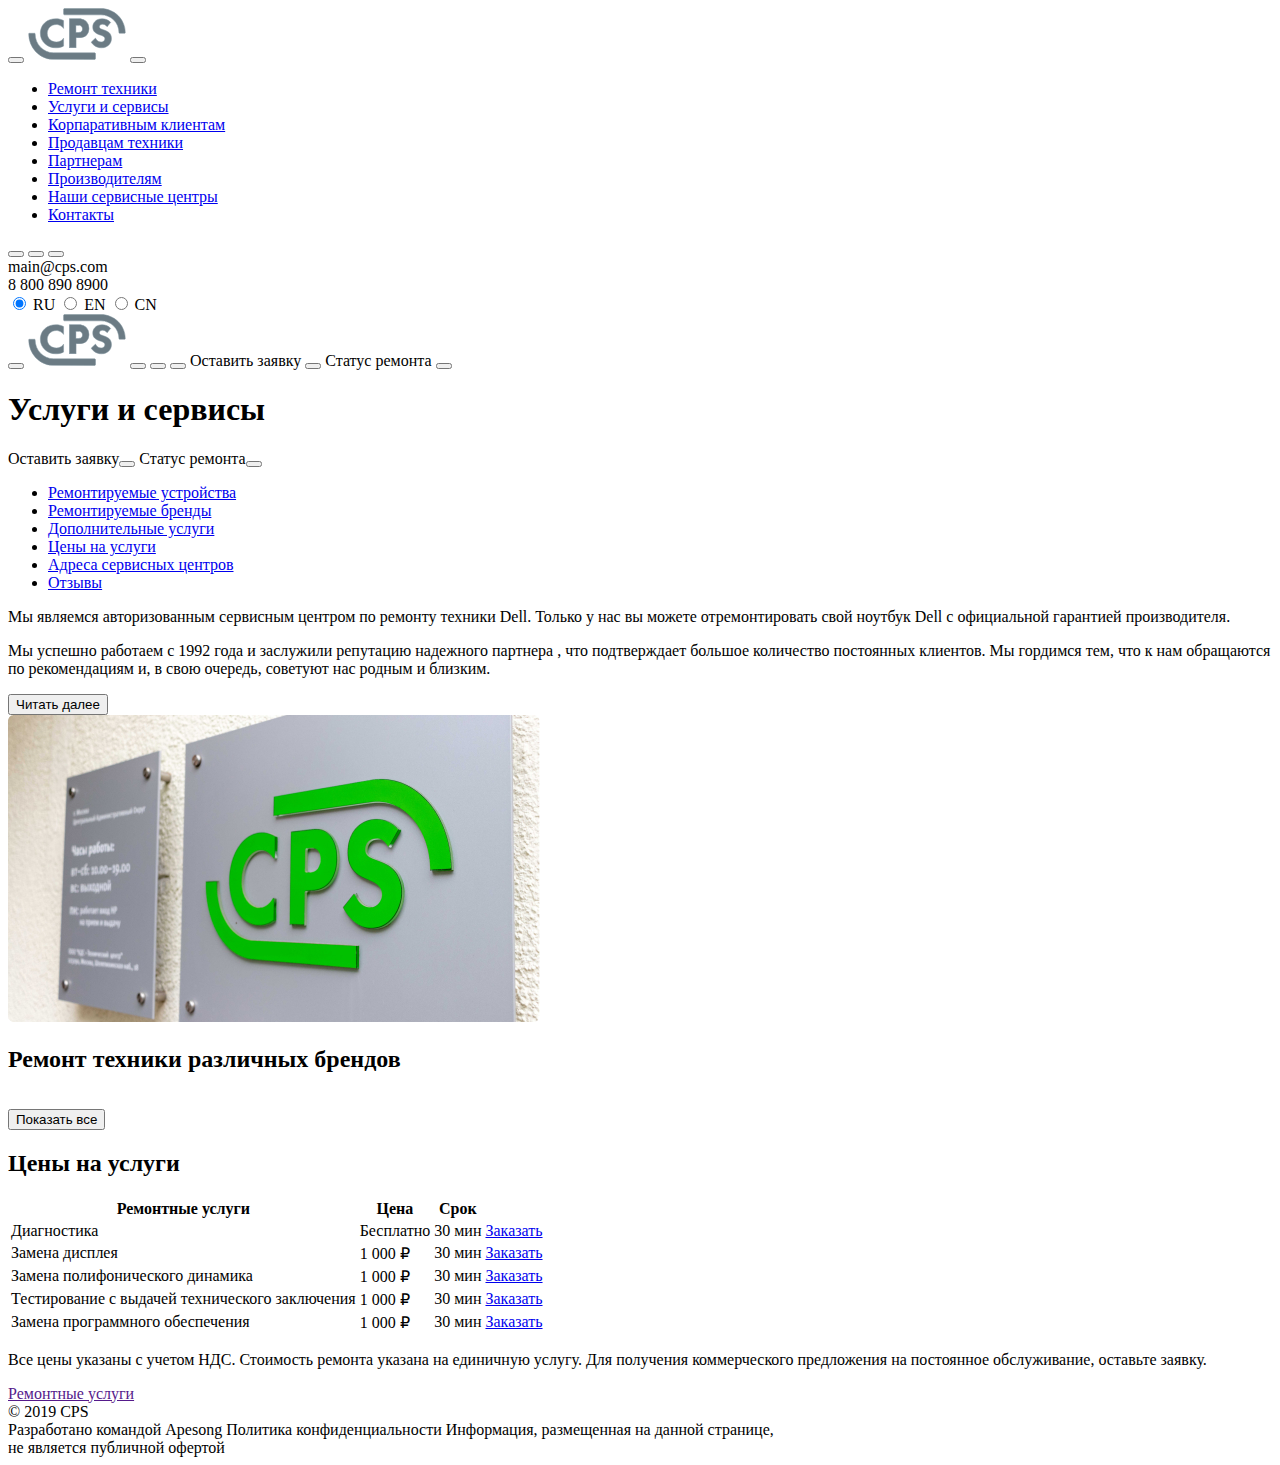
==== src/index.html @ f74236f9 "Фиксы как обычно даже не так страшно на мобильную версию смотреть" ====
<!DOCTYPE html>
<html lang="ru">
<head>
    <meta charset="UTF-8">
    <meta name="viewport"
          intro-article="width=device-width, user-scalable=no, initial-scale=1.0, maximum-scale=1.0, minimum-scale=1.0">
    <meta http-equiv="X-UA-Compatible" intro-article="ie=edge">
    <title>Блок 7</title>
    <link
      rel="stylesheet"
      href="https://cdn.jsdelivr.net/npm/swiper@8/swiper-bundle.min.css"
    />
    <script src="https://cdn.jsdelivr.net/npm/swiper@8/swiper-bundle.min.js"></script>
</head>
<body>
    <div class="side-menu">
        <header class="side-menu__header">
            <button class="accent-button accent-button--close"></button>
            <img src="./img/logo.svg" alt="CPS Логотип" class="side-menu__logo">
            <button class="accent-button accent-button--search"></button>
        </header>
        <div class="side-menu__main">
        <nav class="side-menu__side-nav-container">
            <ul class="side-nav">
                <li><a href="#" class="side-nav__nav-link">Ремонт техники</a></li>
                <li><a href="#" class="side-nav__nav-link">Услуги и сервисы</a></li>
                <li><a href="#" class="side-nav__nav-link">Корпаративным клиентам</a></li>
                <li><a href="#" class="side-nav__nav-link">Продавцам техники</a></li>
                <li><a href="#" class="side-nav__nav-link">Партнерам</a></li>
                <li><a href="#" class="side-nav__nav-link">Производителям</a></li>
                <li><a href="#" class="side-nav__nav-link">Наши сервисные центры</a></li>
                <li><a href="#" class="side-nav__nav-link">Контакты</a></li>
            </ul> 
        </nav>
        <footer class="side-menu__side-footer side-footer">
            <div class="side-footer__contact">
                <div class="side-footer__btn-container">
                    <button class="accent-button accent-button--call"></button>
                    <button class="accent-button accent-button--chat"></button>
                    <button class="accent-button accent-button--profile"></button>
                </div>
                <div class="side-footer__email">main@cps.com</div>
                <div class="side-footer__phone-number">8 800 890 8900</div>
            </div>
            <form class="side-footer__language-swither-form language-swither">
                <span class="language-switcher__lang-container">
                    <input id="ru-lang" type="radio" name="lang" value="ru" class="language-switcher__lang-input" checked>
                    <label for="ru-lang" class="language-switcher__lang-label">RU</label>
                </span>
                <span class="language-switcher__lang-container">
                    <input id="en-lang" type="radio" name="lang" value="en" class="language-switcher__lang-input">
                    <label for="en-lang" class="language-switcher__lang-label">EN</label>
                </span class="language-switcher__lang-container">
                <span>
                    <input id="cn-lang" type="radio" name="lang" value="cn" class="language-switcher__lang-input">
                    <label for="cn-lang" class="language-switcher__lang-label">CN</label>
                </span>
            </form>
        </footer>
        </div>
    </div> 
    <div class="main-page">
    <div class="intro">
        <header class="intro__header">
            <button class="accent-button accent-button--menu"></button>
            <span class="vertical-divider"></span>
            <img src="./img/logo.svg" alt="Логотип компании" class="intro__logo">
            
            <span class="vertical-divider"></span>
            
            <button class="accent-button accent-button--call"></button>
            <button class="accent-button accent-button--chat"></button>
            <button class="accent-button accent-button--profile"></button>
            
            <span class="vertical-divider"></span>
            
            <label for="repair" class="accent-button-label">Оставить заявку</label>
            <button id="repair" class="accent-button accent-button--repair repair-burger"></button>
            <label for="search" class="accent-button-label">Статус ремонта</label>
            <button id="search" class="accent-button accent-button--search search-burger"></button>
        </header>
        <main class="intro__main">
            <header class="intro__hightlighted-header hightlighted-header">
                <h1 class="hightlighted-header__title">Услуги и сервисы</h1>
                <div class="hightlighted-header__button-container">
                    <label class="accent-button-label">Оставить заявку<button class="accent-button accent-button--repair"></button></label> 
                    <label class="accent-button-label">Статус ремонта<button class="accent-button accent-button--search"></button></label> 
                </div>
            </header>
            <nav class="intro__nav">
                <ul class="intro-menu">
                    <li><a href="#" class="intro-menu__nav-link">Ремонтируемые устройства</a></li>
                    <li><a href="#" class="intro-menu__nav-link">Ремонтируемые бренды</a></li>
                    <li><a href="#" class="intro-menu__nav-link">Дополнительные услуги</a></li>
                    <li><a href="#" class="intro-menu__nav-link">Цены на услуги</a></li>
                    <li><a href="#" class="intro-menu__nav-link">Адреса сервисных центров</a></li>
                    <li><a href="#" class="intro-menu__nav-link">Отзывы</a></li>
                </ul> 
            </nav>
            <article class="intro-article">
                <div class="intro-article__content">
                    <p class="intro-article__text">Мы являемся авторизованным сервисным центром по ремонту техники Dell. Только у нас вы можете отремонтировать свой ноутбук Dell с официальной гарантией производителя.</p>
                    <p class="intro-article__text intro-article__text-more">Мы успешно работаем с 1992 года и заслужили репутацию надежного партнера
                        <span class="intro-article__text intro-article__text-more-more">, что подтверждает большое количество постоянных клиентов. Мы гордимся тем, что к нам обращаются по рекомендациям и, в свою очередь, советуют нас родным и близким.</span></p>
                    <label><button class="intro-article__show-more show-more">Читать далее</button>
                    </label>
                </div>
                <img class="intro-article__img" src="./img/01.jpg" alt="Наша гордая стена">
            </article>
        </main>
    </div>
    <div class="brands">
        <h2 class="header-text">Ремонт техники различных брендов</h2>
        <ul class="brands__brand-list brand-list swiper">
            <div class="brand-list__wrapper swiper-wrapper">
                <template class="brand-item-template">
                    <li class="brand-list__brand-item brand-item swiper-slide">
                        <img src="" alt="" class="brand-item__logo">
                        <a href="#" class="brand-item__button"></a>
                    </li>
                </template>
            </div>
            <div class="brand-list__pagination swiper-pagination"></div>
        </ul>
        <label><button type="button" class="brands__show-more show-more">Показать все</button></label>
    </div>
    <div class="prices">
        <h2 class="header-text">Цены на услуги</h2>
        <table class="prices__table">
            <tr class="prices__row">
                <th class="prices__highlighted-cell">Ремонтные услуги</th>
                <th class="prices__highlighted-cell">Цена</th>
                <th class="prices__highlighted-cell">Срок</th>
                <th class="prices__highlighted-cell"></th>
            </tr>
            <tr class="prices__row">
                <td class="prices__cell">Диагностика</td>
                <td class="prices__cell">Бесплатно</td>
                <td class="prices__cell">30 мин</td>
                <td class="prices__cell"><a class="prices__order-button" href="#">Заказать</a></td>
            </tr>
            <tr class="prices__row">
                <td class="prices__cell">Замена дисплея</td>
                <td class="prices__cell">1 000 ₽</td>
                <td class="prices__cell">30 мин</td>
                <td class="prices__cell"><a class="prices__order-button" href="#">Заказать</a></td>
            </tr>
            <tr class="prices__row">
                <td class="prices__cell">Замена полифонического динамика</td>
                <td class="prices__cell">1 000 ₽</td>
                <td class="prices__cell">30 мин</td>
                <td class="prices__cell"><a class="prices__order-button" href="#">Заказать</a></td>
            </tr>
            <tr class="prices__row">
                <td class="prices__cell">Тестирование с выдачей технического заключения</td>
                <td class="prices__cell">1 000 ₽</td>
                <td class="prices__cell">30 мин</td>
                <td class="prices__cell"><a class="prices__order-button" href="#">Заказать</a></td>
            </tr>
            <tr class="prices__row">
                <td class="prices__cell">Замена программного обеспечения</td>
                <td class="prices__cell">1 000 ₽</td>
                <td class="prices__cell">30 мин</td>
                <td class="prices__cell"><a class="prices__order-button" href="#">Заказать</a></td>
            </tr>
        </table>
        <p class="prices__note-bene">Все цены указаны с учетом НДС. Стоимость ремонта указана на единичную услугу. Для получения коммерческого предложения на постоянное обслуживание, оставьте заявку.</p>
        <a class="prices__offer-link" href="">Ремонтные услуги</a>
    </div>
    <footer class="footer-info">
        <span class="footer-info__text">© 2019 CPS<br>Разработано командой Apesong</span>
        <span class="footer-info__text">Политика конфиденциальности</span>
        <span class="footer-info__text">Информация, размещенная на данной странице,<br>не является публичной офертой</span>
    </footer>
    </div>
</body>
</html>
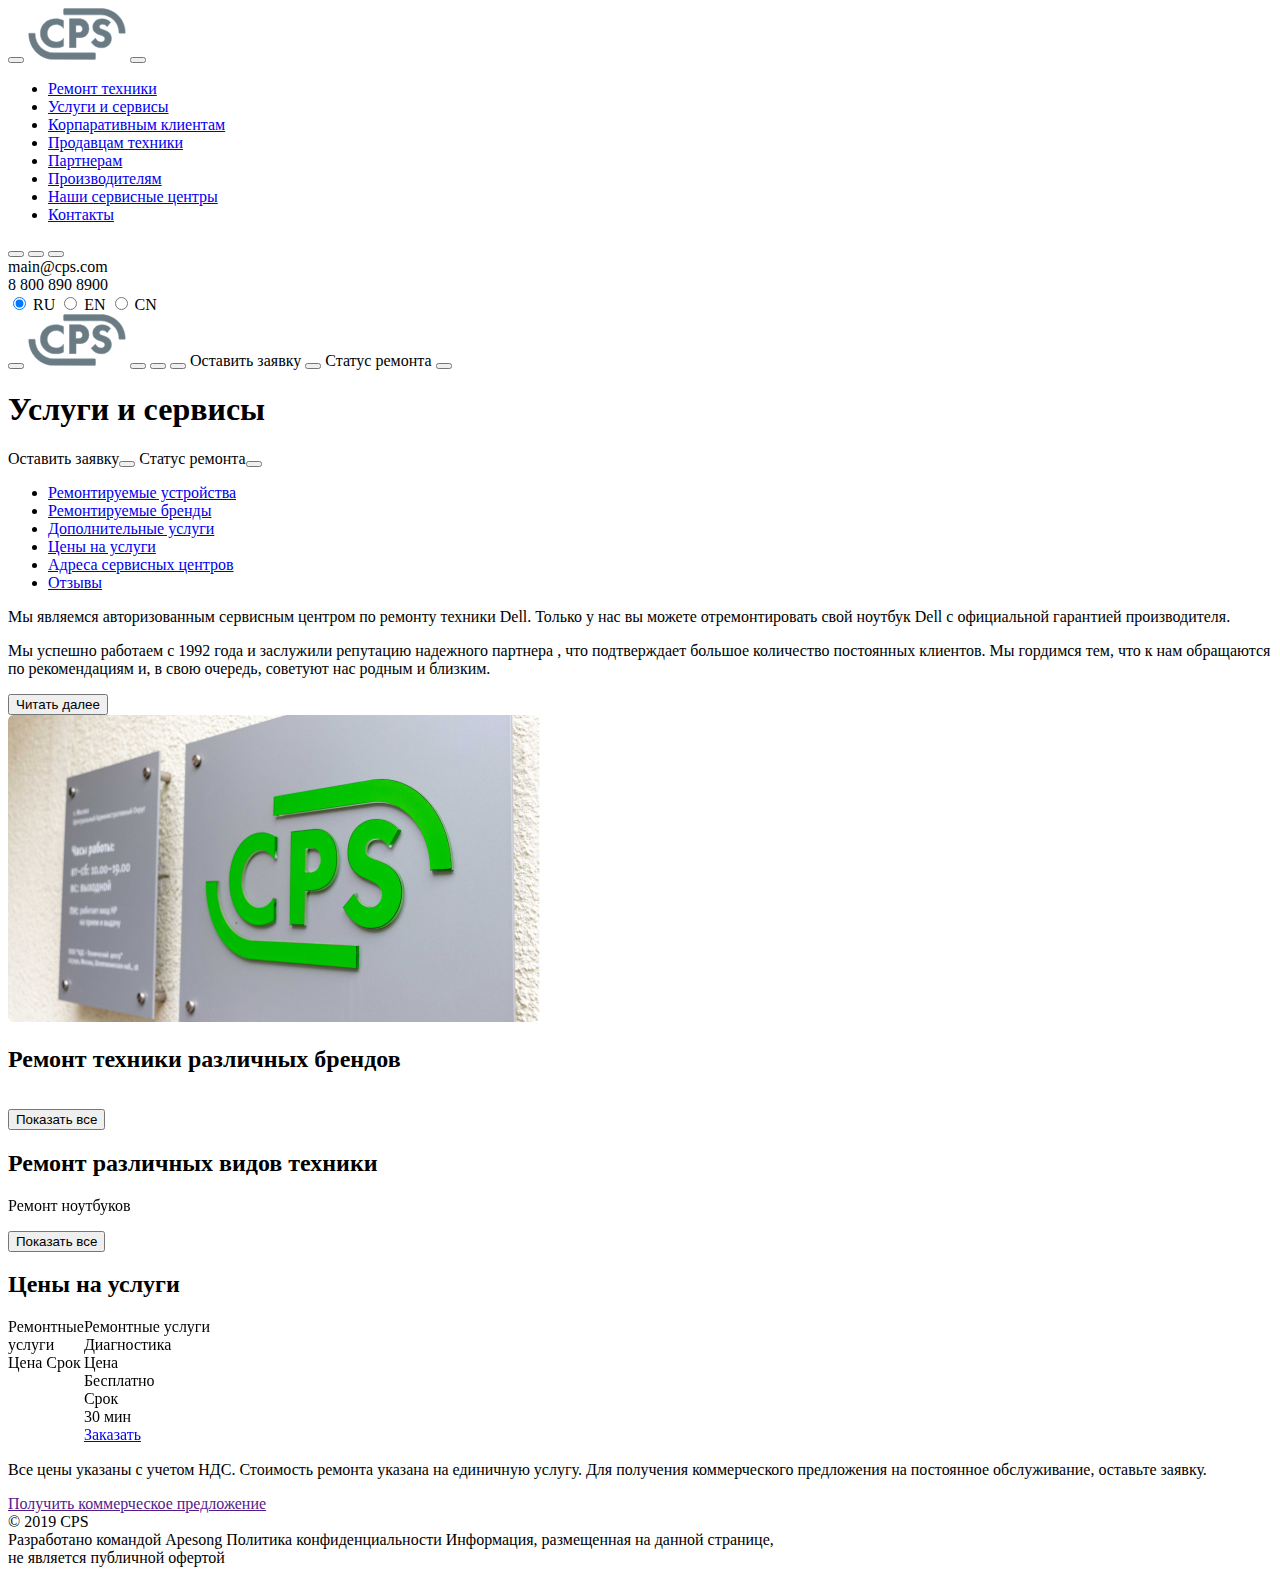
==== commit 1e479aac: "Мобайл версия готова" ====
--- a/src/index.html
+++ b/src/index.html
@@ -62,7 +62,7 @@
     <div class="main-page">
     <div class="intro">
         <header class="intro__header">
-            <button class="accent-button accent-button--menu"></button>
+            <button class="accent-button accent-button--menu menu-burger"></button>
             <span class="vertical-divider"></span>
             <img src="./img/logo.svg" alt="Логотип компании" class="intro__logo">
             
@@ -75,9 +75,9 @@
             <span class="vertical-divider"></span>
             
             <label for="repair" class="accent-button-label">Оставить заявку</label>
-            <button id="repair" class="accent-button accent-button--repair repair-burger"></button>
+            <button id="repair" class="accent-button accent-button--repair repair-modal"></button>
             <label for="search" class="accent-button-label">Статус ремонта</label>
-            <button id="search" class="accent-button accent-button--search search-burger"></button>
+            <button id="search" class="accent-button accent-button--search search-modal"></button>
         </header>
         <main class="intro__main">
             <header class="intro__hightlighted-header hightlighted-header">
@@ -122,50 +122,78 @@
             </div>
             <div class="brand-list__pagination swiper-pagination"></div>
         </ul>
-        <label><button type="button" class="brands__show-more show-more">Показать все</button></label>
+        <button type="button" class="brands__show-more show-more">Показать все</button>
+    </div>
+    <div class="types">
+        <h2 class="header-text">Ремонт различных видов техники</h2>
+        <ul class="type-list swiper">
+            <div class="type-list__wrapper swiper-wrapper">
+                <li class="type-item swiper-slide">
+                    <span class="type-item__title">Ремонт ноутбуков</span>
+                    <a href="#" class="type-item__arrow-button arrow-button"></a>
+                </li>
+                <li class="type-item swiper-slide">
+                    <span class="type-item__title">Ремонт планшетов</span>
+                    <a href="#" class="type-item__arrow-button arrow-button"></a>
+                </li>
+                <li class="type-item swiper-slide">
+                    <span class="type-item__title">Ремонт ПК</span>
+                    <a href="#" class="type-item__arrow-button arrow-button"></a>
+                </li>
+                <li class="type-item swiper-slide">
+                    <span class="type-item__title">Ремонт мониторов</span>
+                    <a href="#" class="type-item__arrow-button arrow-button"></a>
+                </li>
+            </div>
+            <div class="type-list__pagination swiper-pagination"></div>
+        </ul>
+        <button type="button" class="types__show-more show-more">Показать все</button>
     </div>
     <div class="prices">
         <h2 class="header-text">Цены на услуги</h2>
-        <table class="prices__table">
-            <tr class="prices__row">
-                <th class="prices__highlighted-cell">Ремонтные услуги</th>
-                <th class="prices__highlighted-cell">Цена</th>
-                <th class="prices__highlighted-cell">Срок</th>
-                <th class="prices__highlighted-cell"></th>
-            </tr>
-            <tr class="prices__row">
-                <td class="prices__cell">Диагностика</td>
-                <td class="prices__cell">Бесплатно</td>
-                <td class="prices__cell">30 мин</td>
-                <td class="prices__cell"><a class="prices__order-button" href="#">Заказать</a></td>
-            </tr>
-            <tr class="prices__row">
-                <td class="prices__cell">Замена дисплея</td>
-                <td class="prices__cell">1 000 ₽</td>
-                <td class="prices__cell">30 мин</td>
-                <td class="prices__cell"><a class="prices__order-button" href="#">Заказать</a></td>
-            </tr>
-            <tr class="prices__row">
-                <td class="prices__cell">Замена полифонического динамика</td>
-                <td class="prices__cell">1 000 ₽</td>
-                <td class="prices__cell">30 мин</td>
-                <td class="prices__cell"><a class="prices__order-button" href="#">Заказать</a></td>
-            </tr>
-            <tr class="prices__row">
-                <td class="prices__cell">Тестирование с выдачей технического заключения</td>
-                <td class="prices__cell">1 000 ₽</td>
-                <td class="prices__cell">30 мин</td>
-                <td class="prices__cell"><a class="prices__order-button" href="#">Заказать</a></td>
-            </tr>
-            <tr class="prices__row">
-                <td class="prices__cell">Замена программного обеспечения</td>
-                <td class="prices__cell">1 000 ₽</td>
-                <td class="prices__cell">30 мин</td>
-                <td class="prices__cell"><a class="prices__order-button" href="#">Заказать</a></td>
-            </tr>
-        </table>
+        <ul class="price-list swiper">
+            <div class="price-list__wrapper swiper-wrapper">
+            <li class="price-item">
+                <th class="price-item__highlighted-value">Ремонтные услуги</th>
+                <th class="price-item__highlighted-value">Цена</th>
+                <th class="price-item__highlighted-value">Срок</th>
+                <th class="price-item__highlighted-value"></th>
+            </li>
+            <li class="price-item swiper-slide">
+                <div class="price-item__value "><div class="price-item__description">Ремонтные услуги</div>Диагностика</div>
+                <div class="price-item__value"><div class="price-item__description">Цена</div>Бесплатно</div>
+                <div class="price-item__value"><div class="price-item__description">Срок</div>30 мин</div>
+                <div class="price-item__value"><a class="price-item-button order-button" href="#">Заказать</a></div>
+            </li>
+            <li class="price-item swiper-slide">
+                <div class="price-item__value"><div class="price-item__description">Ремонтные услуги</div>Замена дисплея</div>
+                <div class="price-item__value"><div class="price-item__description">Цена</div>1 000 ₽</div>
+                <div class="price-item__value"><div class="price-item__description">Срок</div>30 мин</div>
+                <div class="price-item__value"><a class="price-item__order-button order-button" href="#">Заказать</a></div>
+            </li>
+            <li class="price-item swiper-slide">
+                <div class="price-item__value"><div class="price-item__description">Ремонтные услуги</div>Замена полифонического динамика</div>
+                <div class="price-item__value"><div class="price-item__description">Цена</div>1 000 ₽</div>
+                <div class="price-item__value"><div class="price-item__description">Срок</div>30 мин</div>
+                <div class="price-item__value"><a class="price-item__order-button order-button" href="#">Заказать</a></div>
+            </li>
+            <li class="price-item swiper-slide">
+                <div class="price-item__value"><div class="price-item__description">Ремонтные услуги</div>Тестирование с выдачей технического заключения</div>
+                <div class="price-item__value"><div class="price-item__description">Цена</div>1 000 ₽</div>
+                <div class="price-item__value"><div class="price-item__description">Срок</div>30 мин</div>
+                <div class="price-item__value"><a class="price-item__order-button order-button" href="#">Заказать</a></div>
+            </li>
+            <li class="price-item swiper-slide">
+                <div class="price-item__value"><div class="price-item__description">Ремонтные услуги</div>Замена программного обеспечения</div>
+                <div class="price-item__value"><div class="price-item__description">Цена</div>1 000 ₽</div>
+                <div class="price-item__value"><div class="price-item__description">Срок</div>30 мин</div>
+                <div class="price-item__value"><a class="price-item__order-button order-button" href="#">Заказать</a></div>
+            </li>
+        </div>
+        <div class="price-list__pagination swiper-pagination"></div>
+        </ul>
         <p class="prices__note-bene">Все цены указаны с учетом НДС. Стоимость ремонта указана на единичную услугу. Для получения коммерческого предложения на постоянное обслуживание, оставьте заявку.</p>
-        <a class="prices__offer-link" href="">Ремонтные услуги</a>
+        <a class="prices__offer-link" href="">Получить коммерческое предложение</a>
     </div>
     <footer class="footer-info">
         <span class="footer-info__text">© 2019 CPS<br>Разработано командой Apesong</span>
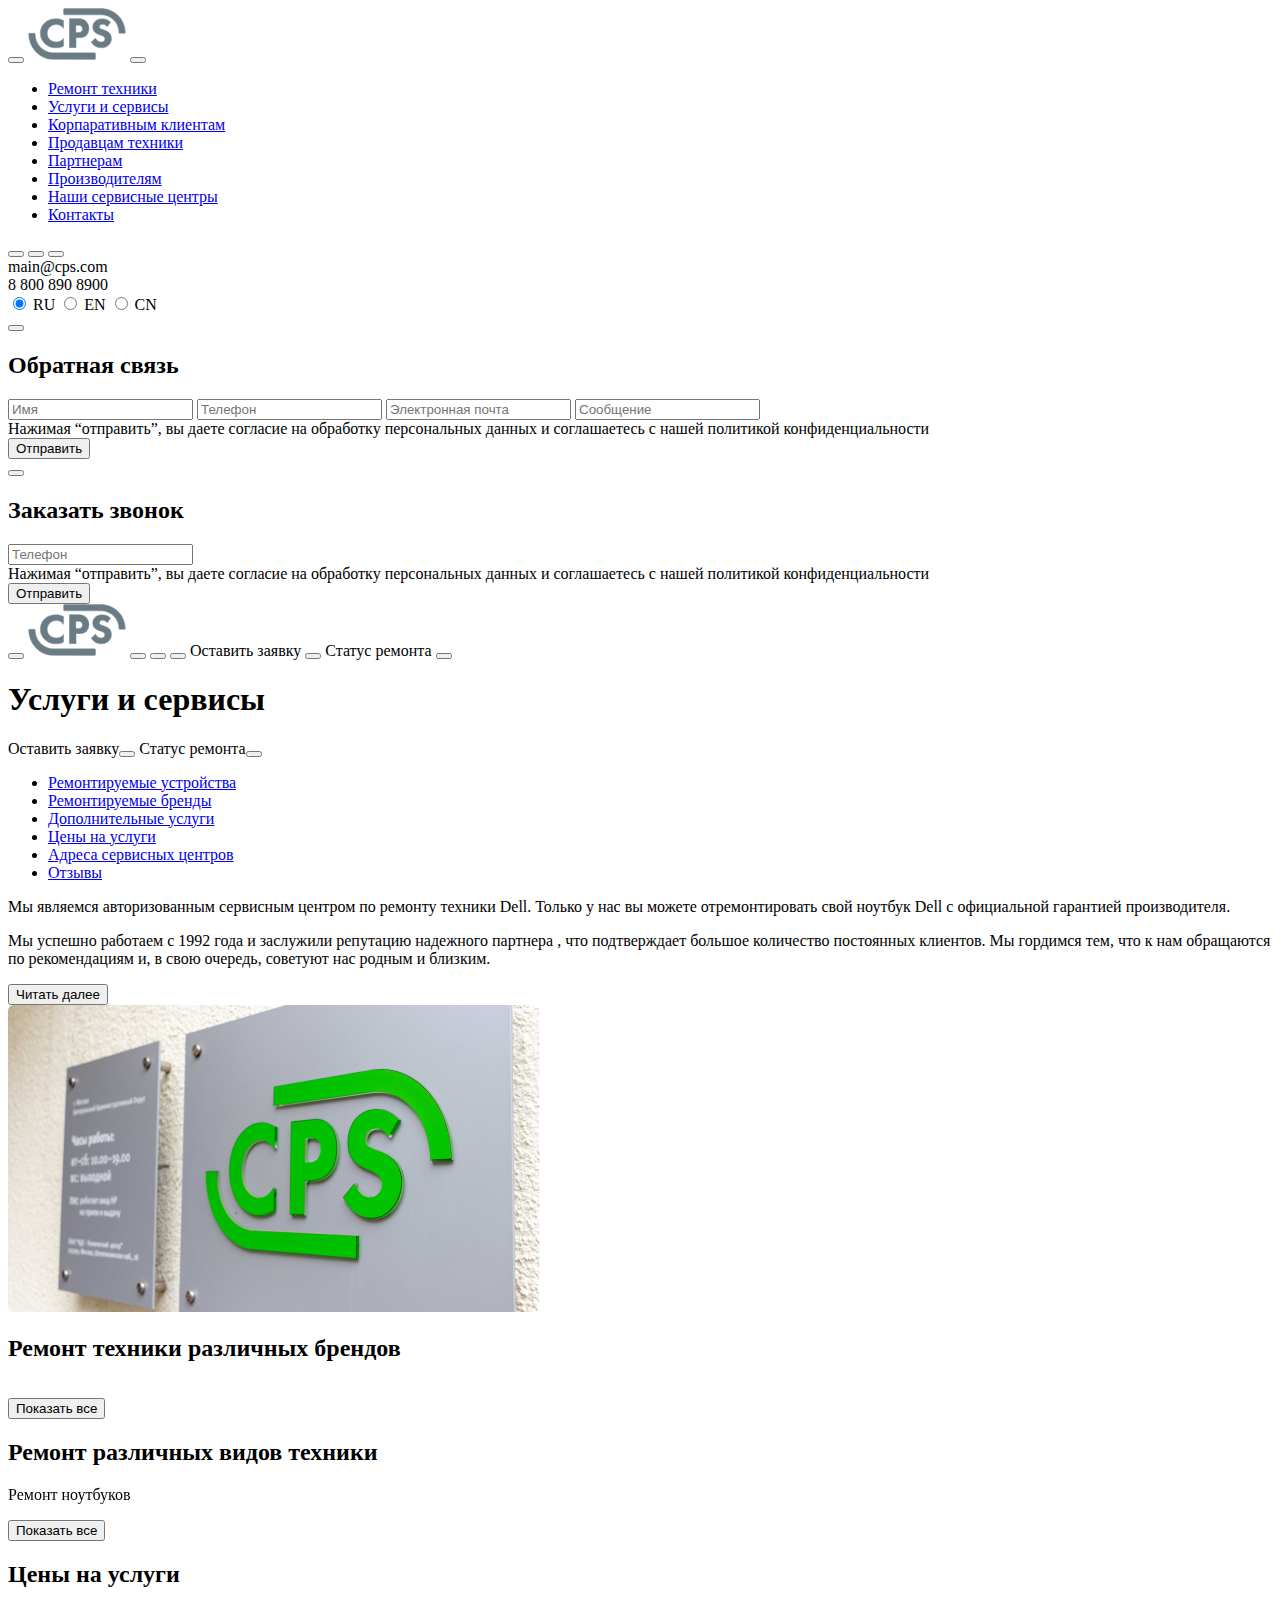
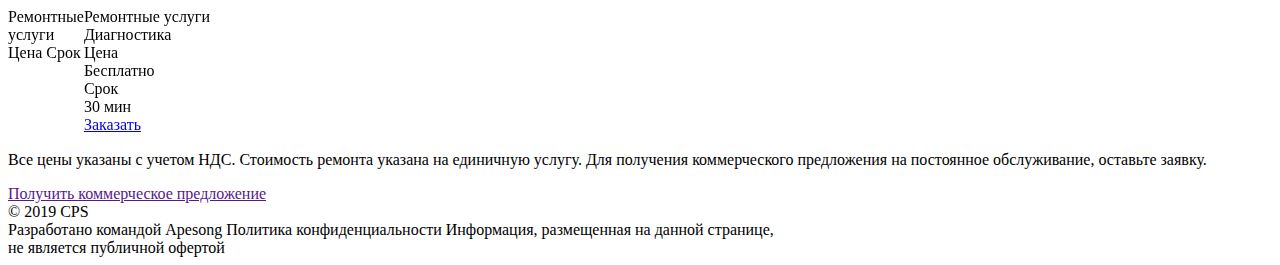
==== commit 86d5567b: "Модальные окна моб версии готовы" ====
--- a/src/index.html
+++ b/src/index.html
@@ -58,6 +58,31 @@
             </form>
         </footer>
         </div>
+    </div>
+    <div class="feedback-modal">
+        <button class="feedback-modal__accent-button accent-button accent-button--close"></button>
+        <header class="feedback-modal__hightlighted-header hightlighted-header">
+                <h2 class="hightlighted-header__title">Обратная связь</h2>
+        </header>
+        <form action="" method="get" class="modal-form">
+                <input type="text" placeholder="Имя" class="modal-form__input">
+                <input type="tel" placeholder="Телефон" class="modal-form__input">
+                <input type="email" placeholder="Электронная почта" class="modal-form__input">
+                <input type="text" placeholder="Сообщение" class="modal-form__input">
+                <div class="modal-form__note-bene">Нажимая “отправить”, вы даете согласие на <span class="modal-form__attention">обработку персональных данных</span> и соглашаетесь с нашей <span class="modal-form__attention">политикой конфиденциальности</span></div>
+                <button type="submit" class="modal-form__order-button order-button">Отправить</button>
+        </form>
+    </div> 
+    <div class="call-modal call-modal--open">
+        <button class="feedback-modal__accent-button accent-button accent-button--close"></button>
+        <header class="feedback-modal__hightlighted-header hightlighted-header">
+                <h2 class="hightlighted-header__title">Заказать звонок</h2>
+        </header>
+        <form action="" method="get" class="modal-form">
+                <input type="tel" placeholder="Телефон" class="modal-form__input">
+                <div class="modal-form__note-bene">Нажимая “отправить”, вы даете согласие на <span class="modal-form__attention">обработку персональных данных</span> и соглашаетесь с нашей <span class="modal-form__attention">политикой конфиденциальности</span></div>
+                <button type="submit" class="modal-form__order-button order-button">Отправить</button>
+        </form>
     </div> 
     <div class="main-page">
     <div class="intro">
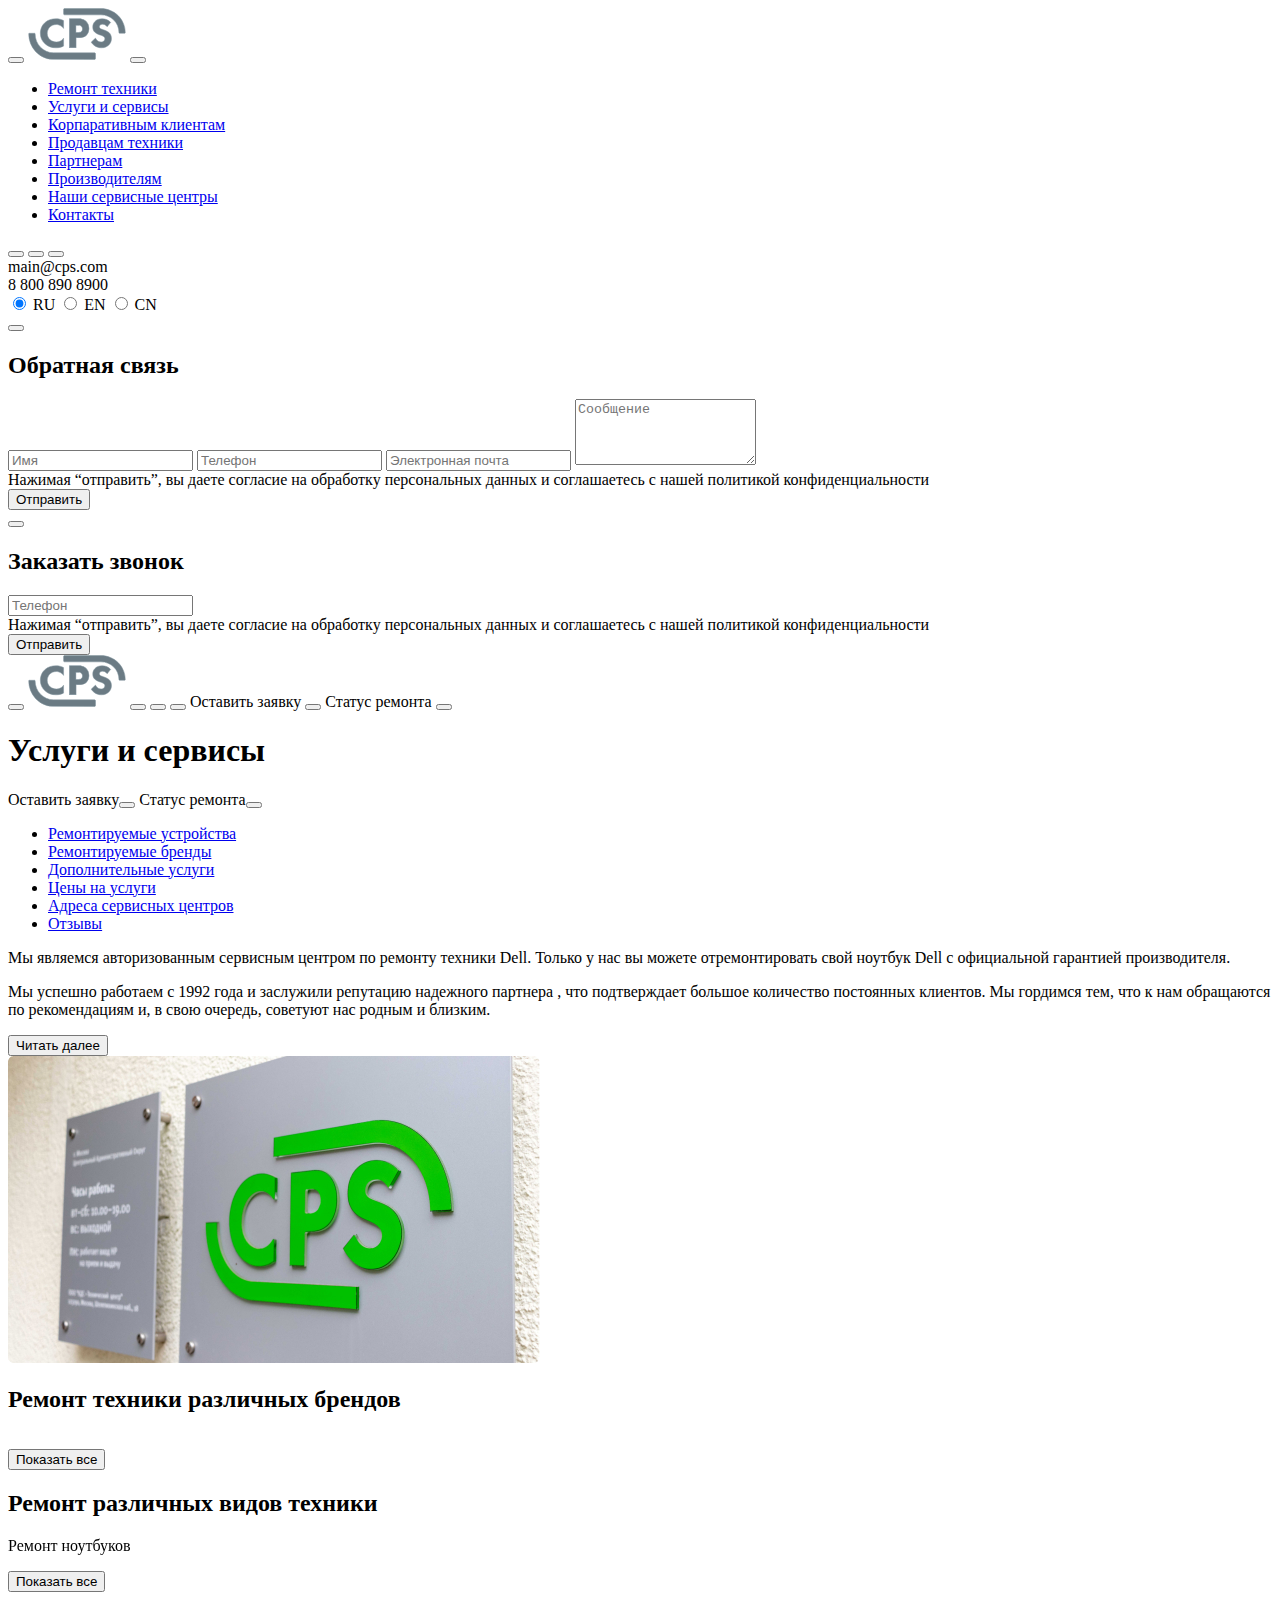
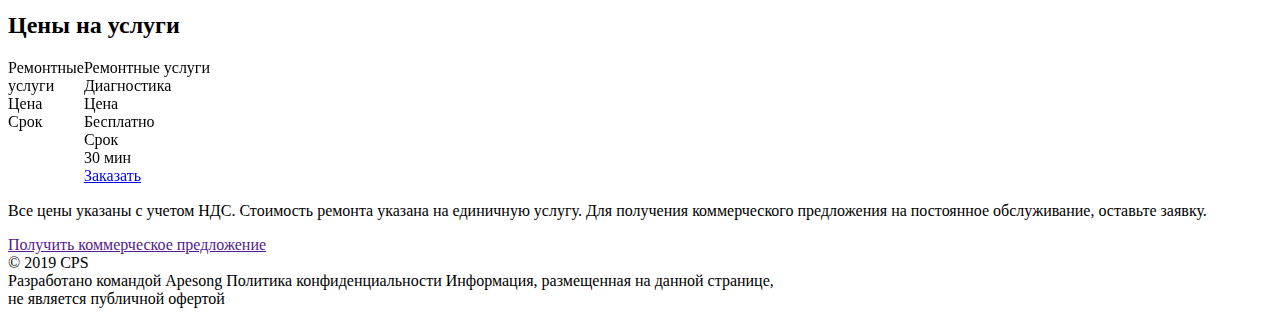
==== commit aa4dc727: "Норм адаптация под десктоп" ====
--- a/src/index.html
+++ b/src/index.html
@@ -61,37 +61,40 @@
     </div>
     <div class="feedback-modal">
         <button class="feedback-modal__accent-button accent-button accent-button--close"></button>
-        <header class="feedback-modal__hightlighted-header hightlighted-header">
+        
+        <form action="" method="get" class="modal-form">
+            <header class="modal-form__hightlighted-header hightlighted-header">
                 <h2 class="hightlighted-header__title">Обратная связь</h2>
-        </header>
-        <form action="" method="get" class="modal-form">
-                <input type="text" placeholder="Имя" class="modal-form__input">
-                <input type="tel" placeholder="Телефон" class="modal-form__input">
-                <input type="email" placeholder="Электронная почта" class="modal-form__input">
-                <input type="text" placeholder="Сообщение" class="modal-form__input">
-                <div class="modal-form__note-bene">Нажимая “отправить”, вы даете согласие на <span class="modal-form__attention">обработку персональных данных</span> и соглашаетесь с нашей <span class="modal-form__attention">политикой конфиденциальности</span></div>
-                <button type="submit" class="modal-form__order-button order-button">Отправить</button>
+            </header>
+            <input type="text" placeholder="Имя" class="modal-form__input">
+            <input type="tel" placeholder="Телефон" class="modal-form__input">
+            <input type="email" placeholder="Электронная почта" class="modal-form__input">
+            <textarea rows="4" placeholder="Сообщение" class="modal-form__input"></textarea>
+            <div class="modal-form__note-bene">Нажимая “отправить”, вы даете согласие на <span class="modal-form__attention">обработку персональных данных</span> и соглашаетесь с нашей <span class="modal-form__attention">политикой конфиденциальности</span></div>
+            <button type="submit" class="modal-form__order-button order-button">Отправить</button>
         </form>
     </div> 
-    <div class="call-modal call-modal--open">
-        <button class="feedback-modal__accent-button accent-button accent-button--close"></button>
-        <header class="feedback-modal__hightlighted-header hightlighted-header">
+    <div class="call-modal">
+        <button class="call-modal__accent-button accent-button accent-button--close"></button>
+        <form action="" method="get" class="modal-form">
+            <header class="modal-form__hightlighted-header hightlighted-header">
                 <h2 class="hightlighted-header__title">Заказать звонок</h2>
-        </header>
-        <form action="" method="get" class="modal-form">
-                <input type="tel" placeholder="Телефон" class="modal-form__input">
-                <div class="modal-form__note-bene">Нажимая “отправить”, вы даете согласие на <span class="modal-form__attention">обработку персональных данных</span> и соглашаетесь с нашей <span class="modal-form__attention">политикой конфиденциальности</span></div>
-                <button type="submit" class="modal-form__order-button order-button">Отправить</button>
+            </header>
+            <input type="tel" placeholder="Телефон" class="modal-form__input">
+            <div class="modal-form__note-bene">Нажимая “отправить”, вы даете согласие на <span class="modal-form__attention">обработку персональных данных</span> и соглашаетесь с нашей <span class="modal-form__attention">политикой конфиденциальности</span></div>
+            <button type="submit" class="modal-form__order-button order-button">Отправить</button>
         </form>
     </div> 
+    <div class="main-blocker"></div>
     <div class="main-page">
     <div class="intro">
         <header class="intro__header">
             <button class="accent-button accent-button--menu menu-burger"></button>
+
             <span class="vertical-divider"></span>
+            
             <img src="./img/logo.svg" alt="Логотип компании" class="intro__logo">
             
-            <span class="vertical-divider"></span>
             
             <button class="accent-button accent-button--call"></button>
             <button class="accent-button accent-button--chat"></button>
@@ -115,7 +118,7 @@
             <nav class="intro__nav">
                 <ul class="intro-menu">
                     <li><a href="#" class="intro-menu__nav-link">Ремонтируемые устройства</a></li>
-                    <li><a href="#" class="intro-menu__nav-link">Ремонтируемые бренды</a></li>
+                    <li><a href="./img/meme.jpg" class="intro-menu__nav-link">Ремонтируемые бренды</a></li>
                     <li><a href="#" class="intro-menu__nav-link">Дополнительные услуги</a></li>
                     <li><a href="#" class="intro-menu__nav-link">Цены на услуги</a></li>
                     <li><a href="#" class="intro-menu__nav-link">Адреса сервисных центров</a></li>
@@ -141,7 +144,7 @@
                 <template class="brand-item-template">
                     <li class="brand-list__brand-item brand-item swiper-slide">
                         <img src="" alt="" class="brand-item__logo">
-                        <a href="#" class="brand-item__button"></a>
+                        <a href="#" class="arrow-button"></a>
                     </li>
                 </template>
             </div>
@@ -153,6 +156,12 @@
         <h2 class="header-text">Ремонт различных видов техники</h2>
         <ul class="type-list swiper">
             <div class="type-list__wrapper swiper-wrapper">
+                <template class="type-item-template">
+                <li class="type-item swiper-slide">
+                    <span class="type-item__title"></span>
+                    <a href="" class="type-item__arrow-button arrow-button"></a>
+                </li>
+                </template>
                 <li class="type-item swiper-slide">
                     <span class="type-item__title">Ремонт ноутбуков</span>
                     <a href="#" class="type-item__arrow-button arrow-button"></a>
@@ -178,11 +187,11 @@
         <h2 class="header-text">Цены на услуги</h2>
         <ul class="price-list swiper">
             <div class="price-list__wrapper swiper-wrapper">
-            <li class="price-item">
-                <th class="price-item__highlighted-value">Ремонтные услуги</th>
-                <th class="price-item__highlighted-value">Цена</th>
-                <th class="price-item__highlighted-value">Срок</th>
-                <th class="price-item__highlighted-value"></th>
+            <li class="price-item price-item--header">
+                <div class="price-item__value price-item__highlighted-value">Ремонтные услуги</div>
+                <div class="price-item__value price-item__highlighted-value">Цена</div>
+                <div class="price-item__value price-item__highlighted-value">Срок</div>
+                <div class="price-item__value price-item__highlighted-value"></div>
             </li>
             <li class="price-item swiper-slide">
                 <div class="price-item__value "><div class="price-item__description">Ремонтные услуги</div>Диагностика</div>
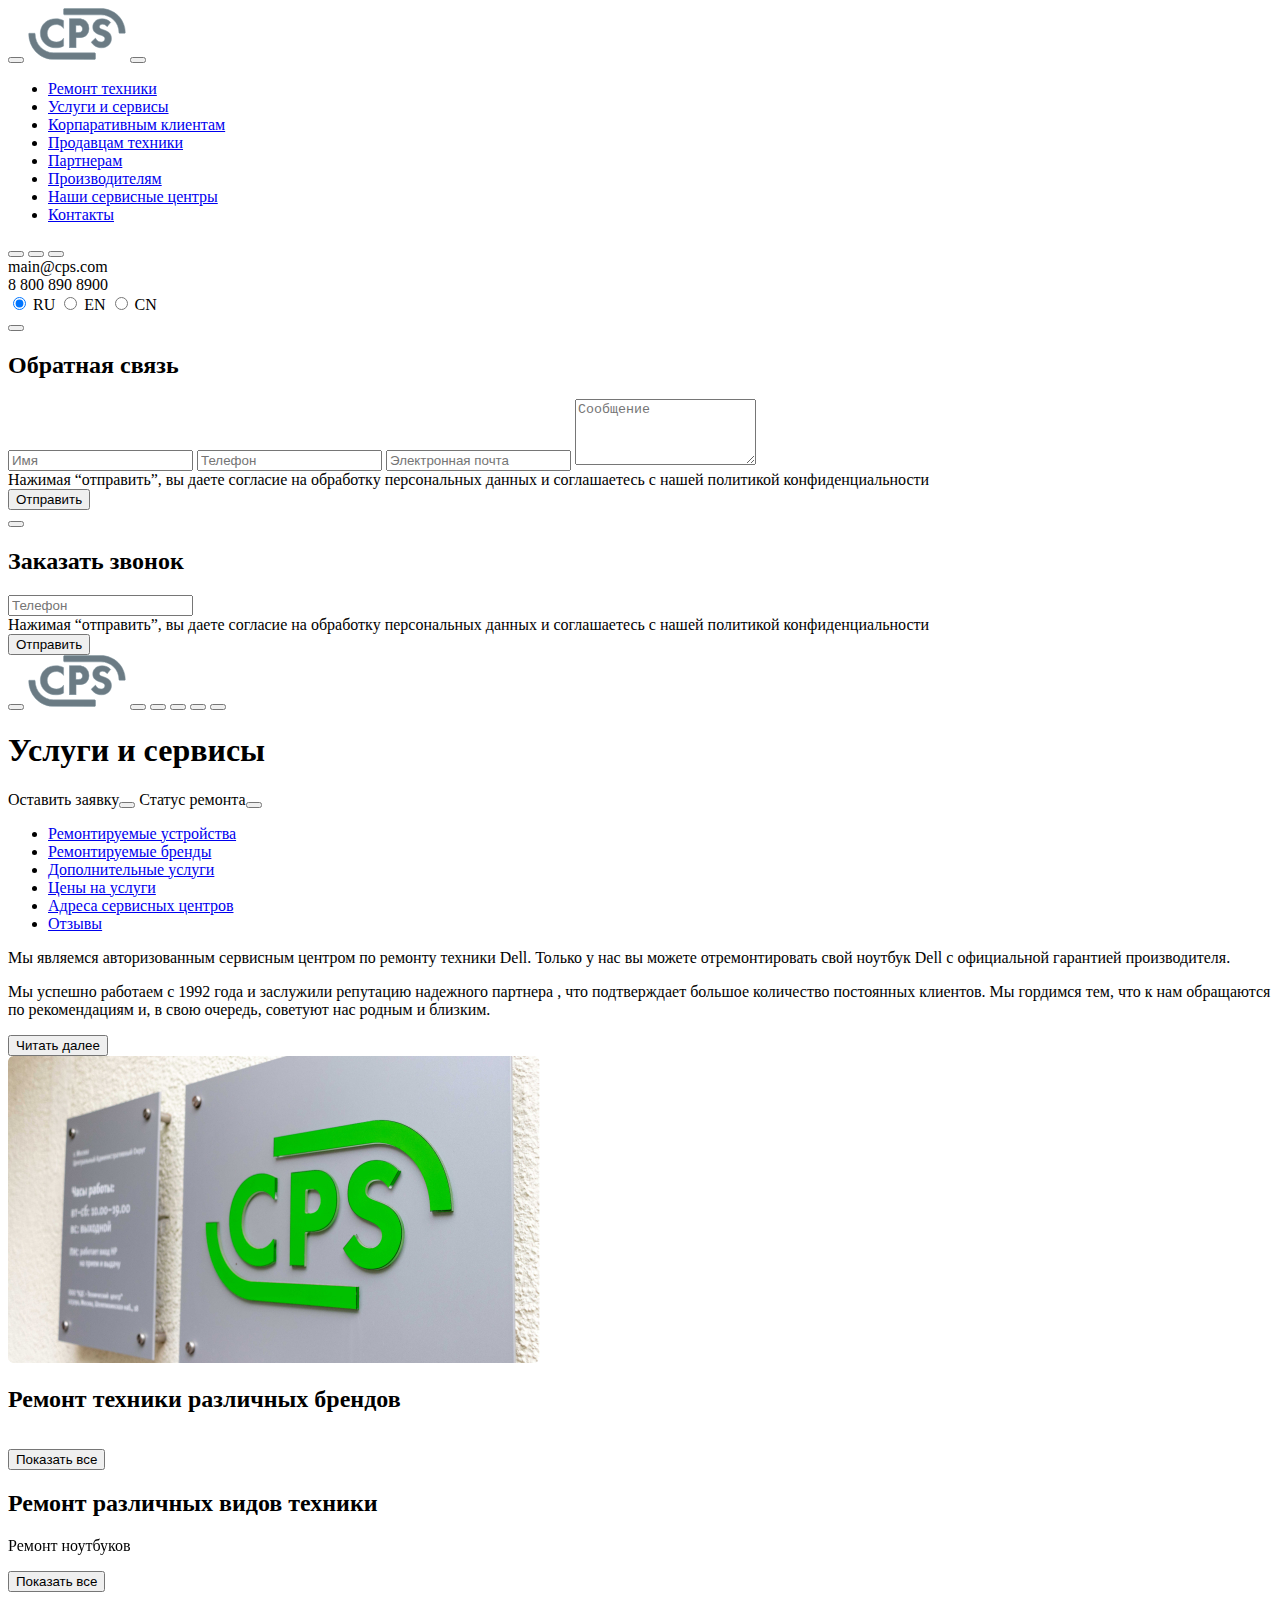
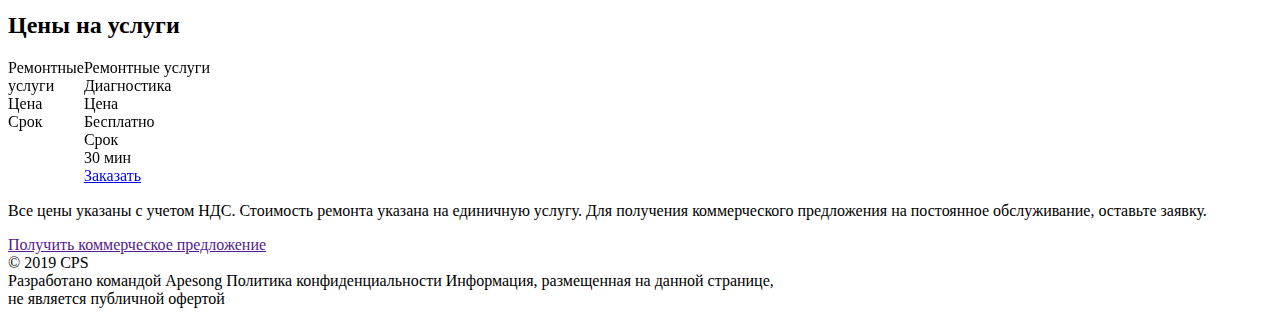
==== commit 43f9020f: "фикс для мобилок" ====
--- a/src/index.html
+++ b/src/index.html
@@ -102,9 +102,7 @@
             
             <span class="vertical-divider"></span>
             
-            <label for="repair" class="accent-button-label">Оставить заявку</label>
             <button id="repair" class="accent-button accent-button--repair repair-modal"></button>
-            <label for="search" class="accent-button-label">Статус ремонта</label>
             <button id="search" class="accent-button accent-button--search search-modal"></button>
         </header>
         <main class="intro__main">
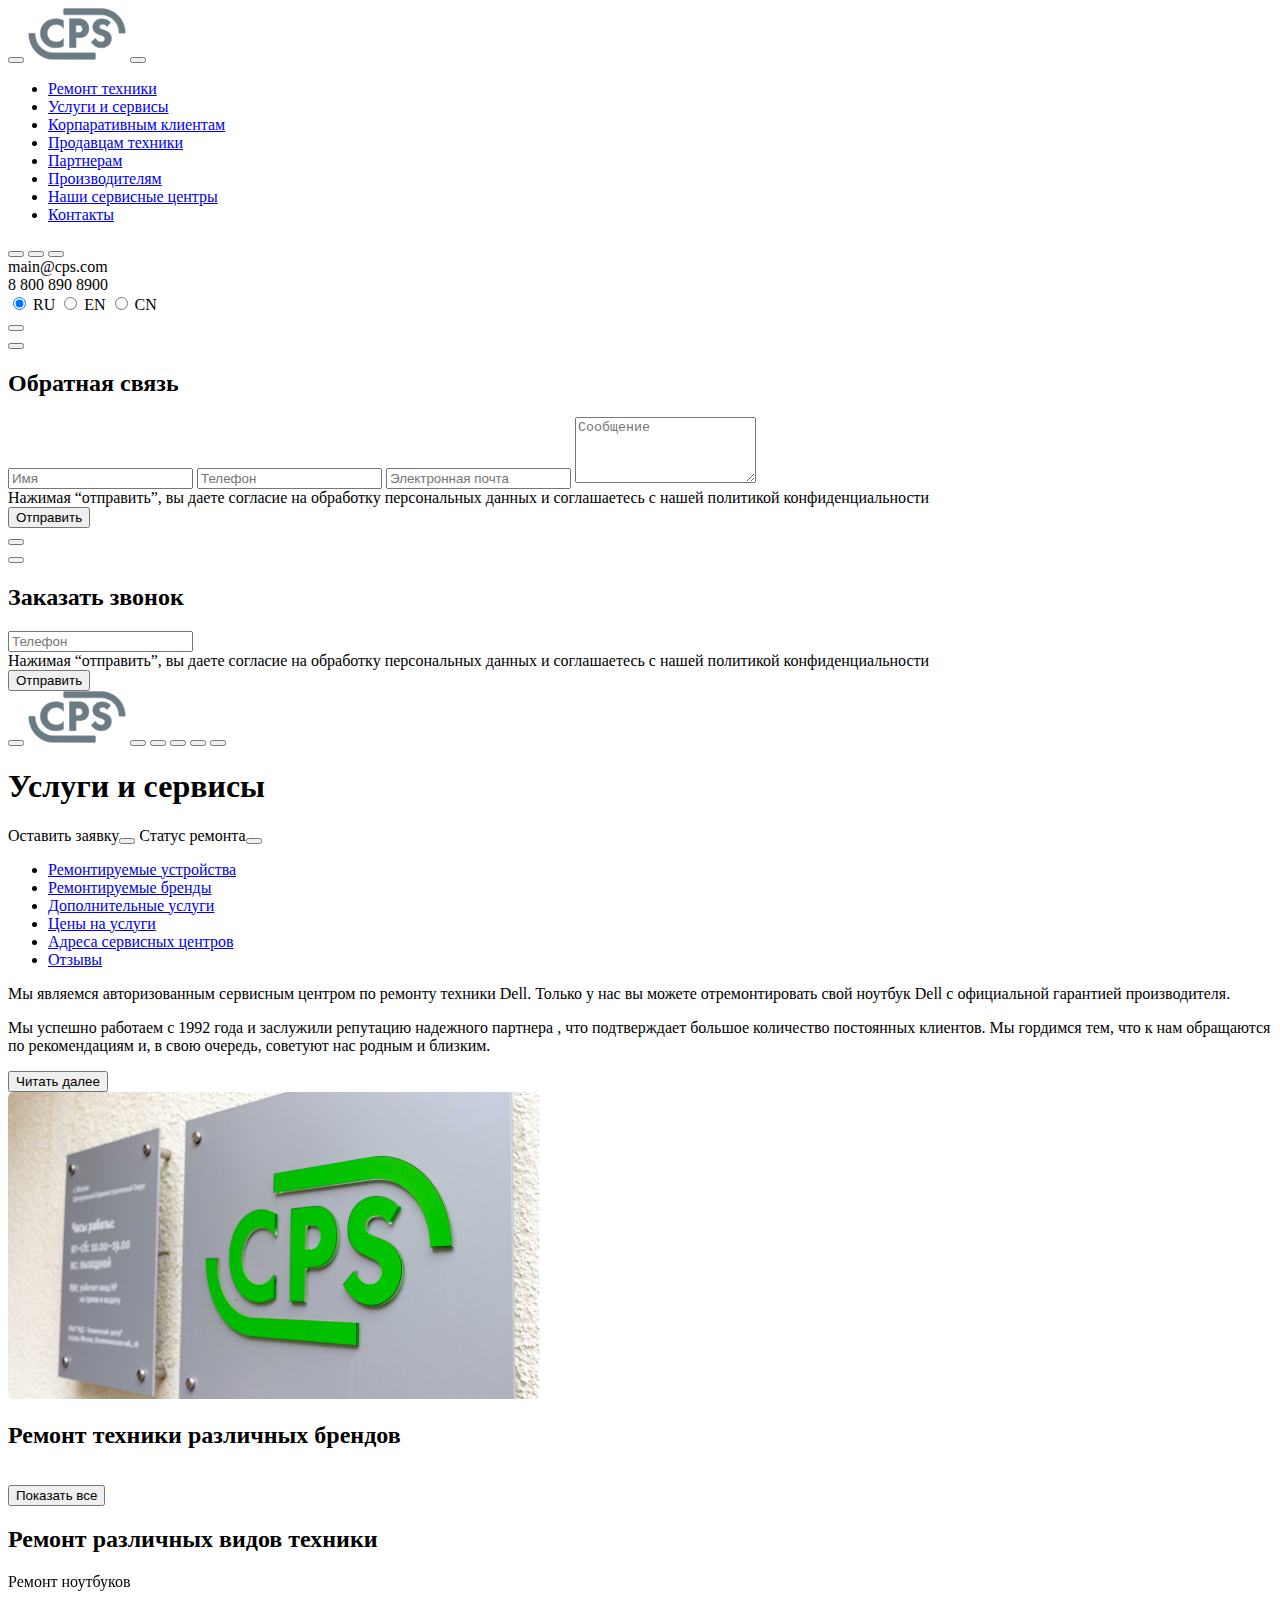
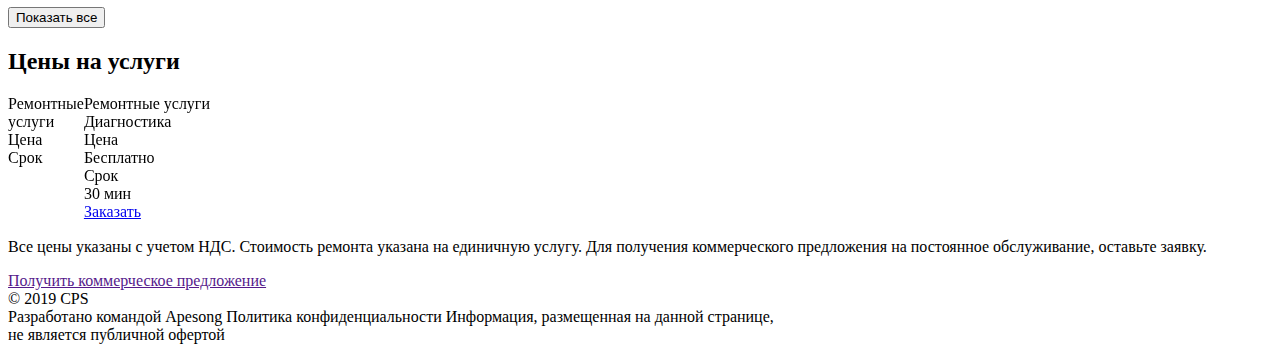
==== commit d36a0a6a: "фикс кнопок модалок в мобильной версии + фиксы" ====
--- a/src/index.html
+++ b/src/index.html
@@ -63,6 +63,7 @@
         <button class="feedback-modal__accent-button accent-button accent-button--close"></button>
         
         <form action="" method="get" class="modal-form">
+            <button class="modal-form__accent-button accent-button accent-button--close"></button>
             <header class="modal-form__hightlighted-header hightlighted-header">
                 <h2 class="hightlighted-header__title">Обратная связь</h2>
             </header>
@@ -77,6 +78,7 @@
     <div class="call-modal">
         <button class="call-modal__accent-button accent-button accent-button--close"></button>
         <form action="" method="get" class="modal-form">
+            <button class="modal-form__accent-button accent-button accent-button--close"></button>
             <header class="modal-form__hightlighted-header hightlighted-header">
                 <h2 class="hightlighted-header__title">Заказать звонок</h2>
             </header>
@@ -87,14 +89,13 @@
     </div> 
     <div class="main-blocker"></div>
     <div class="main-page">
-    <div class="intro">
+    <section class="intro">
         <header class="intro__header">
             <button class="accent-button accent-button--menu menu-burger"></button>
 
             <span class="vertical-divider"></span>
             
             <img src="./img/logo.svg" alt="Логотип компании" class="intro__logo">
-            
             
             <button class="accent-button accent-button--call"></button>
             <button class="accent-button accent-button--chat"></button>
@@ -134,8 +135,8 @@
                 <img class="intro-article__img" src="./img/01.jpg" alt="Наша гордая стена">
             </article>
         </main>
-    </div>
-    <div class="brands">
+    </section>
+    <section class="brands">
         <h2 class="header-text">Ремонт техники различных брендов</h2>
         <ul class="brands__brand-list brand-list swiper">
             <div class="brand-list__wrapper swiper-wrapper">
@@ -149,8 +150,8 @@
             <div class="brand-list__pagination swiper-pagination"></div>
         </ul>
         <button type="button" class="brands__show-more show-more">Показать все</button>
-    </div>
-    <div class="types">
+    </section>
+    <section class="types">
         <h2 class="header-text">Ремонт различных видов техники</h2>
         <ul class="type-list swiper">
             <div class="type-list__wrapper swiper-wrapper">
@@ -180,8 +181,8 @@
             <div class="type-list__pagination swiper-pagination"></div>
         </ul>
         <button type="button" class="types__show-more show-more">Показать все</button>
-    </div>
-    <div class="prices">
+    </section>
+    <section class="prices">
         <h2 class="header-text">Цены на услуги</h2>
         <ul class="price-list swiper">
             <div class="price-list__wrapper swiper-wrapper">
@@ -226,7 +227,7 @@
         </ul>
         <p class="prices__note-bene">Все цены указаны с учетом НДС. Стоимость ремонта указана на единичную услугу. Для получения коммерческого предложения на постоянное обслуживание, оставьте заявку.</p>
         <a class="prices__offer-link" href="">Получить коммерческое предложение</a>
-    </div>
+    </section>
     <footer class="footer-info">
         <span class="footer-info__text">© 2019 CPS<br>Разработано командой Apesong</span>
         <span class="footer-info__text">Политика конфиденциальности</span>
